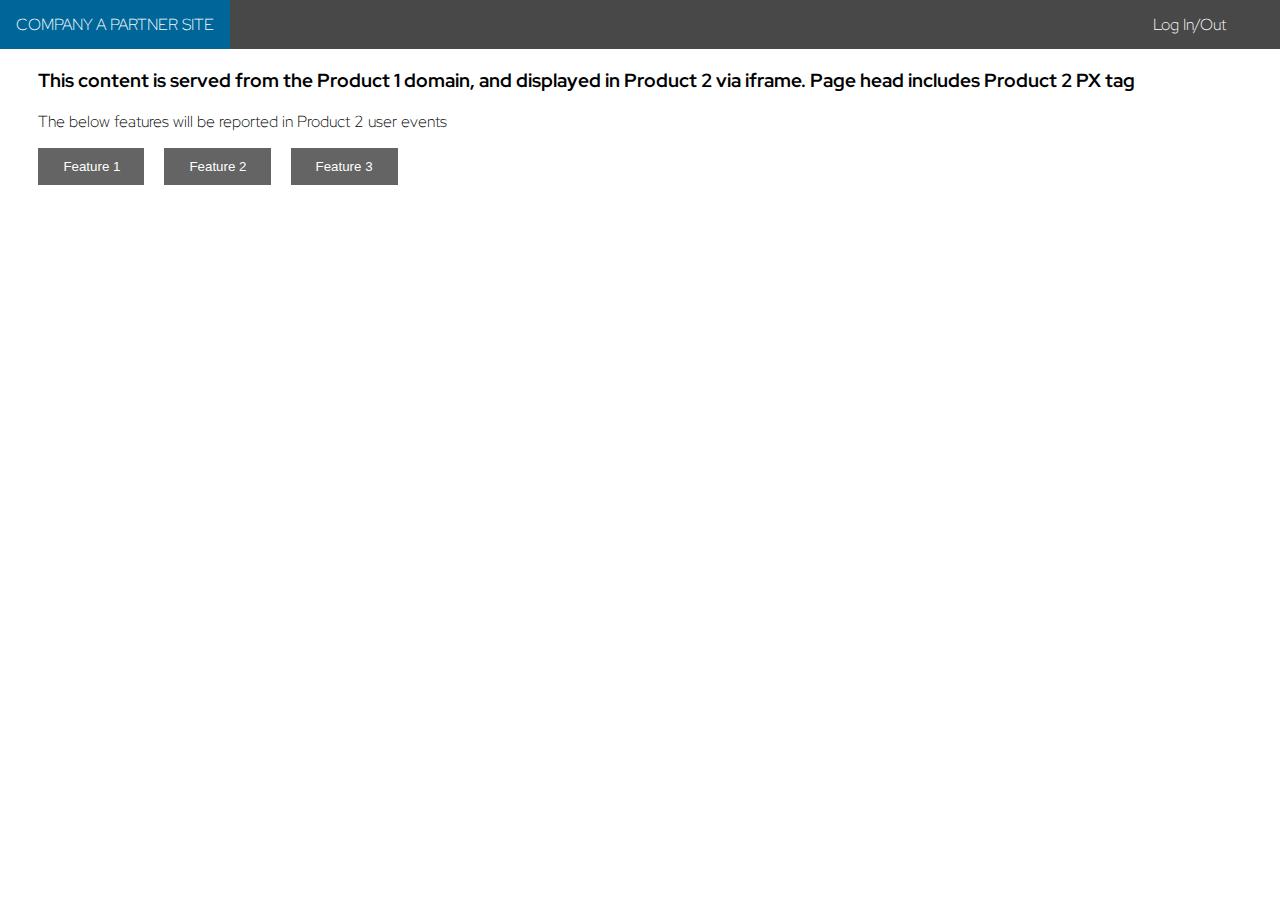
==== product2partners/company-a/index.html @ 2785b34b "abs links" ====
<!DOCTYPE html>
<html>
<head>
<script src="https://gs-px-l1-rs.github.io/product2partners/company-a/script.js"></script>
<title>Product 2 | Company A Partner Site</title>
<meta name="viewport" content="width=device-width, initial-scale=1">
<link rel="stylesheet" href="style.css">
<link rel="stylesheet" href="https://cdnjs.cloudflare.com/ajax/libs/font-awesome/4.7.0/css/font-awesome.min.css">
<link rel="preconnect" href="https://fonts.googleapis.com">
<link rel="preconnect" href="https://fonts.gstatic.com" crossorigin>
<link href="https://fonts.googleapis.com/css2?family=Red+Hat+Display:ital,wght@0,300..900;1,300..900&display=swap" rel="stylesheet">

</head>
<body>
<div class="navbar">
  <a href="">COMPANY A PARTNER SITE</a>
  <a href="login.html" onclick="logout()" style="float:right !important;margin-right: 3%;">Log In/Out</a>
</div>

<div id="main_content">
<h3>This content is served from the Product 1 domain, and displayed in Product 2 via iframe. Page head includes Product 2 PX tag</h3>
<p>The below features will be reported in Product 2 user events</p>
<div class="btn-group">
  <button>Feature 1</button>
  <button>Feature 2</button>
  <button>Feature 3</button>
</div>
</div>

</body>
</html>
---- product2partners/company-a/style.css ----
body {
  font-family: Arial, Helvetica, sans-serif;
  margin: 0;
  font-family: "Red Hat Display", sans-serif;
  font-optical-sizing: auto;
  font-weight: 300;
  font-style: normal;
  }
  
  .navbar {
    overflow: hidden;
    background-color: #484848; 
  }
  
  .btn-group button {
    background-color: rgb(99, 100, 99); /* Green background */
    border: 1px solid rgb(99, 100, 99); /* Green border */
    color: white; /* White text */
    padding: 10px 24px; /* Some padding */
    cursor: pointer; /* Pointer/hand icon */
    float: left; /* Float the buttons side by side */
  }
  .btn-group button:not(:first-child){
    margin-left: 20px;
  }
  
  /* Clear floats (clearfix hack) */
  .btn-group:after {
    content: "";
    clear: both;
    display: table;
  }
  
  .btn-group button:not(:last-child) {
    border-right: none; /* Prevent double borders */
  }
  
  /* Add a background color on hover */
  .btn-group button:hover {
    background-color: #648365;
  }
  
  .navbar a {
    float: left;
    font-size: 16px;
    color: white;
    text-align: center;
    padding: 14px 16px;
    text-decoration: none;
  }
  #logo{
    float: left;
    height: 49px;
  }

#logo_link{
    margin-left:3%;
    margin-right: 1%;
    float: left;
    font-size: 16px;
    color: white;
    text-align: center;
    padding: 0px;
    text-decoration: none;
  }
  .subnav {
    float: left;
    overflow: hidden;
  }
  
  .subnav .subnavbtn {
    font-size: 16px;  
    border: none;
    outline: none;
    color: white;
    padding: 14px 16px;
    background-color: inherit;
    font-family: inherit;
    margin: 0;
  }
  
  .navbar a:hover, .subnav:hover .subnavbtn {
    background-color: rgb(0, 102, 153);
  }
  
  .subnav-content {
    display: none;
    position: absolute;
    left: 3%;
    background-color: rgb(0, 102, 153);
    width: 100%;
    z-index: 1;
  }
  
  .subnav-content a {
    float: left;
    color: white;
    text-decoration: none;
  }
  
  .subnav-content a:hover {
    background-color: #eee;
    color: black;
  }
  
  .subnav:hover .subnav-content {
    display: block;
  }

  #main_content{
    margin: 0px 3% 3% 3%;
  }

  #login-form {
    align-self: flex-start;
    display: grid;
    justify-items: left;
    align-items: center;
  }
  .login-form-field {
    border: none;
    border-bottom: 1px solid #3a3a3a;
    margin-bottom: 10px;
    border-radius: 3px;
    outline: none;
    padding: 0px 0px 5px 5px;
  }
  
  #login-form-submit {
    width: 145px;
    padding: 7px;
    border: none;
    border-radius: 5px;
    color: white;
    font-weight: bold;
    background-color: #3a3a3a;
    cursor: pointer;
    outline: none;
  }
 
  #hint-button{
    width: 145px;
    padding: 7px;
    margin-top: 8px;
    border: 1px dotted #3a3a3a;
    border-radius: 5px;
    color: #3a3a3a;
    font-weight: bold;
    background-color: white;
    cursor: pointer;
    outline: none;
  }
  table {
    font-family: arial, sans-serif;
    border-collapse: collapse;
    width: 50%;
  }
  
  td, th {
    border: 1px solid #dddddd;
    text-align: left;
    padding: 8px;
  }
  
  tr:nth-child(even) {
    background-color: #dddddd;
  }
  #projectheaderdiv{
        margin-top: 2%;
        width: 50%;
  }
  #projectheaderdiv a{
    font-size: small;
    float: right;
  }
  #projectheader{
    display: inline;
  }
  #draggreen { width: 150px; height: 150px; padding: 0.5em; }

  #dragred { width: 150px; height: 150px; padding: 0.5em; }
  
  #dragpink { width: 150px; height: 150px; padding: 0.5em; }

  #save-design-submit {
    width: 145px;
    margin: 20% 0 0 3%;
    border: none;
    border-radius: 5px;
    font-weight: bold;
    cursor: pointer;
    outline: none;
  }
  
  #reset-design-submit {
    width: 145px;
    margin: 20% 0 0 1%;
    border: none;
    border-radius: 5px;
    font-weight: bold;
    cursor: pointer;
    outline: none;
  }

  #build-design-submit {
    width: 145px;
    margin: 20% 0 0 1%;
    border: none;
    border-radius: 5px;
    font-weight: bold;
    cursor: pointer;
    outline: none;
  }
  #test-button{
    display: inline;
    float: left;
    margin: 180px 0 0 3%;
  }
  #test-div{
    padding: 40px 0 0 0;
  }

  #deploy-button{
    float: right;
    margin: 178px 80% 0 0;
  }
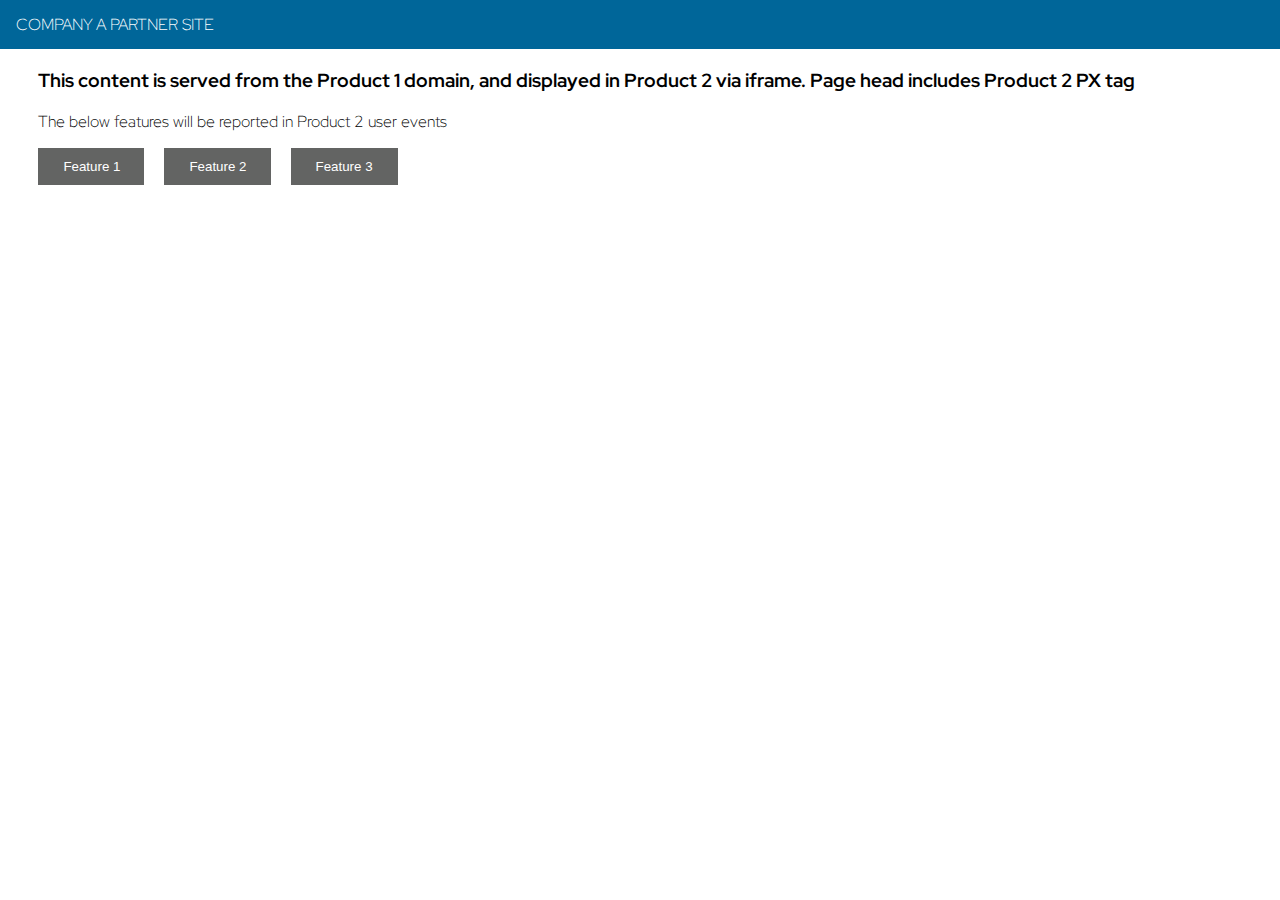
==== commit 23a027f1: "inner frame edits" ====
--- a/product2partners/company-a/index.html
+++ b/product2partners/company-a/index.html
@@ -12,9 +12,8 @@
 
 </head>
 <body>
-<div class="navbar">
+<div class="inner_navbar">
   <a href="">COMPANY A PARTNER SITE</a>
-  <a href="login.html" onclick="logout()" style="float:right !important;margin-right: 3%;">Log In/Out</a>
 </div>
 
 <div id="main_content">
--- a/product2partners/company-a/style.css
+++ b/product2partners/company-a/style.css
@@ -11,7 +11,10 @@
     overflow: hidden;
     background-color: #484848; 
   }
-  
+  .inner_navbar {
+    overflow: hidden;
+    background-color: rgb(0, 102, 153); 
+  }
   .btn-group button {
     background-color: rgb(99, 100, 99); /* Green background */
     border: 1px solid rgb(99, 100, 99); /* Green border */
@@ -48,6 +51,14 @@
     padding: 14px 16px;
     text-decoration: none;
   }
+  .inner_navbar a {
+    float: left;
+    font-size: 16px;
+    color: white;
+    text-align: center;
+    padding: 14px 16px;
+    text-decoration: none;
+  }
   #logo{
     float: left;
     height: 49px;
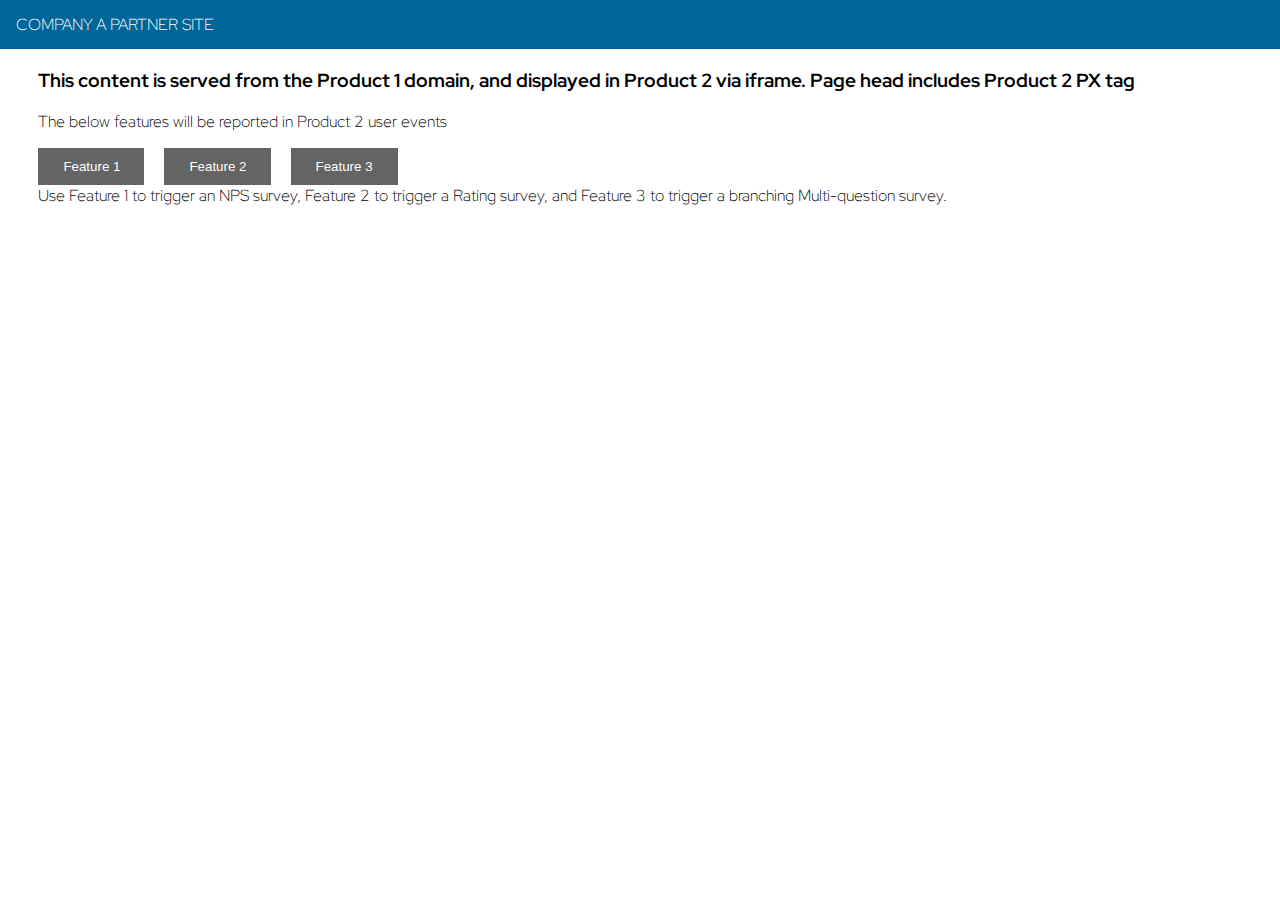
==== commit 047fc2ab: "Update index.html" ====
--- a/product2partners/company-a/index.html
+++ b/product2partners/company-a/index.html
@@ -24,6 +24,7 @@
   <button>Feature 2</button>
   <button>Feature 3</button>
 </div>
+Use Feature 1 to trigger an NPS survey, Feature 2 to trigger a Rating survey, and Feature 3 to trigger a branching Multi-question survey.
 </div>
 
 </body>
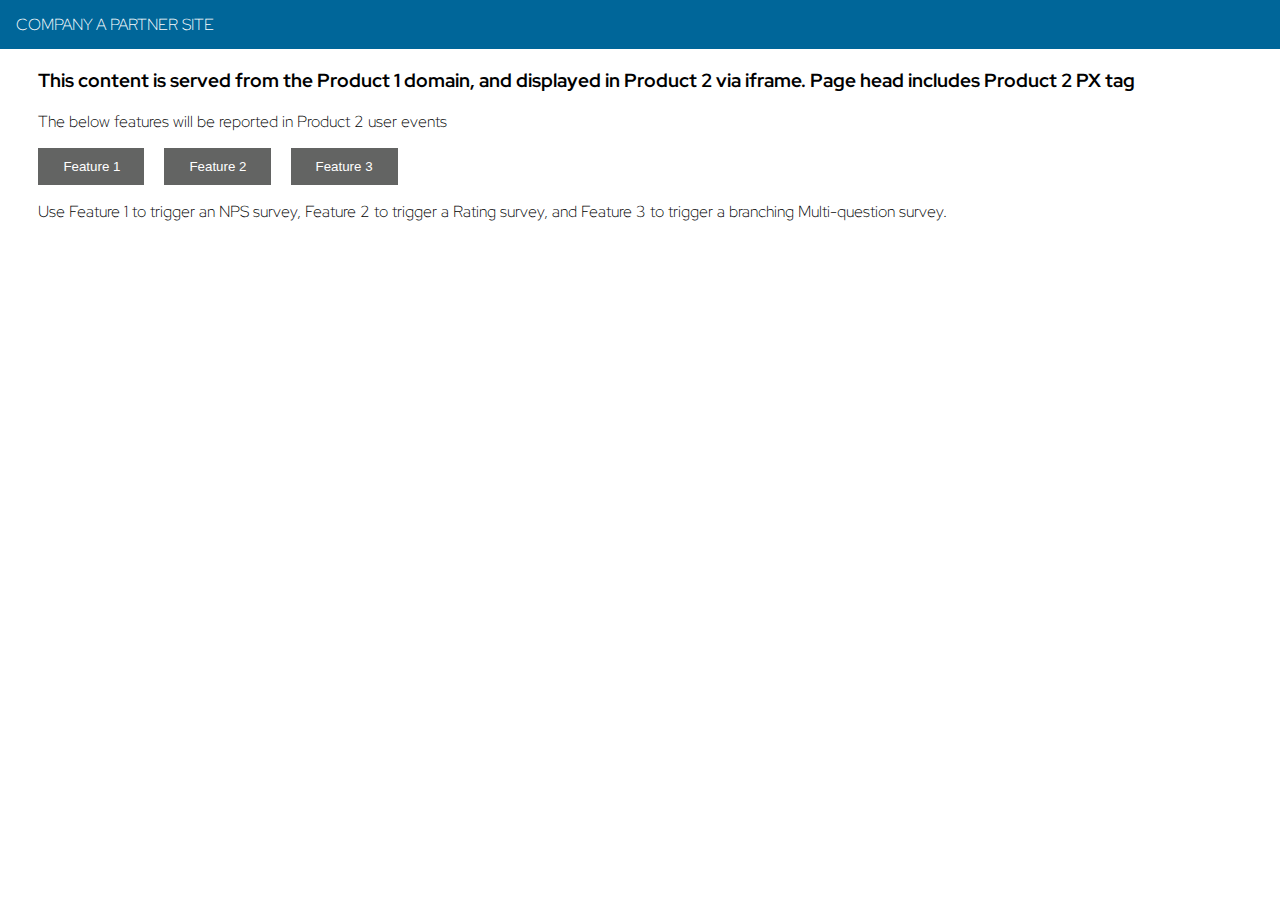
==== commit 13835cd0: "guides" ====
--- a/product2partners/company-a/index.html
+++ b/product2partners/company-a/index.html
@@ -24,7 +24,7 @@
   <button>Feature 2</button>
   <button>Feature 3</button>
 </div>
-Use Feature 1 to trigger an NPS survey, Feature 2 to trigger a Rating survey, and Feature 3 to trigger a branching Multi-question survey.
+<p>Use Feature 1 to trigger an NPS survey, Feature 2 to trigger a Rating survey, and Feature 3 to trigger a branching Multi-question survey.</p>
 </div>
 
 </body>
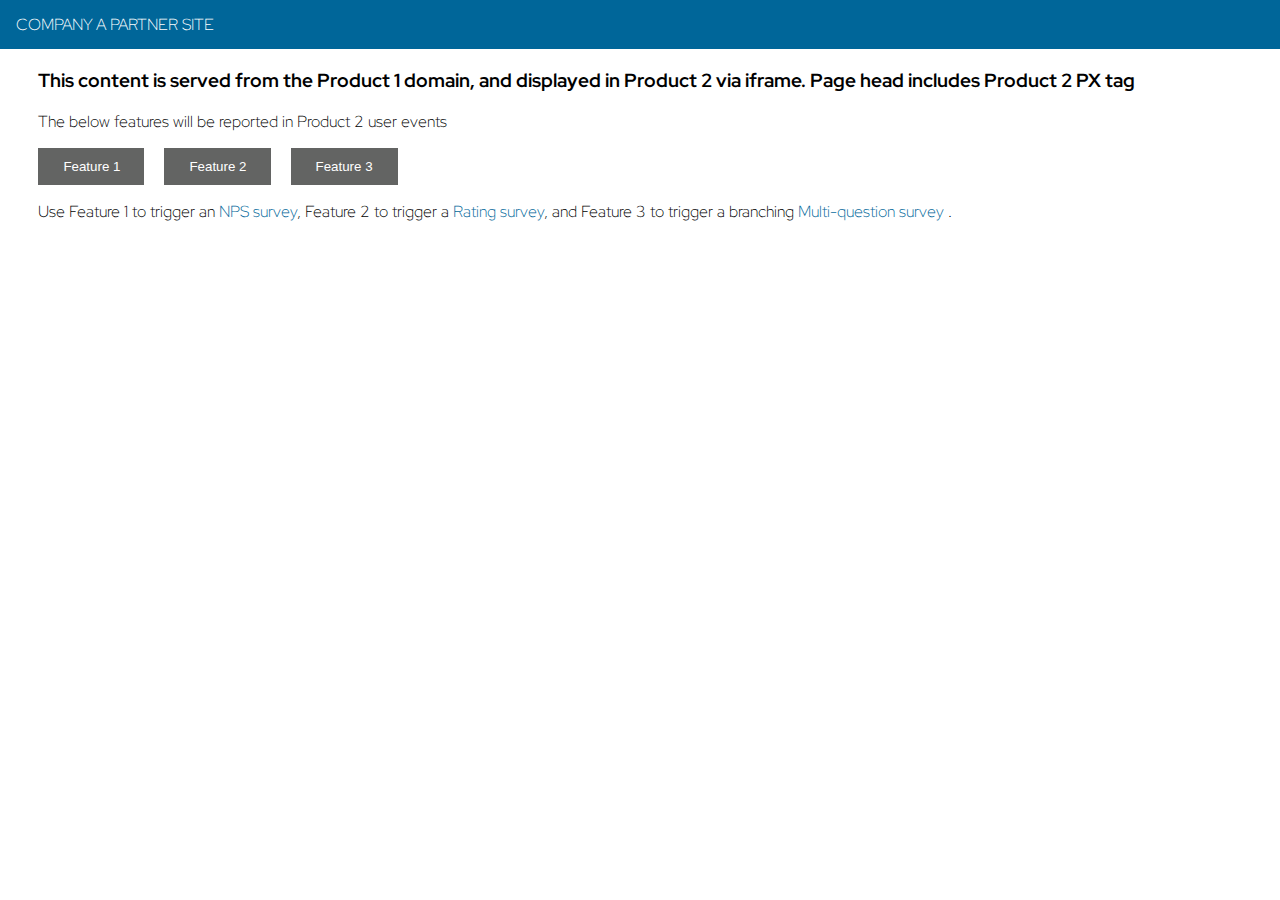
==== commit ac0a7c66: "add documentation to partner pages" ====
--- a/product2partners/company-a/index.html
+++ b/product2partners/company-a/index.html
@@ -24,7 +24,7 @@
   <button>Feature 2</button>
   <button>Feature 3</button>
 </div>
-<p>Use Feature 1 to trigger an NPS survey, Feature 2 to trigger a Rating survey, and Feature 3 to trigger a branching Multi-question survey.</p>
+<p>Use Feature 1 to trigger an <a href="https://support.gainsight.com/PX/Engagements/03Engagement_Types/08_Create_NPS_Survey_Engagements" target="_blank">NPS survey</a>, Feature 2 to trigger a <a href="https://support.gainsight.com/PX/Engagements/03Engagement_Types/10_Use_Rating_Survey#:~:text=Rating%20survey%20is%20a%20great,option%20Rating%20survey%20with%20stars" target="_blank"> Rating survey</a>, and Feature 3 to trigger a branching <a href="https://support.gainsight.com/PX/Engagements/03Engagement_Types/10_Use_Multi_Question_Survey" target="_blank">Multi-question survey</a> .</p>
 </div>
 
 </body>
--- a/product2partners/company-a/style.css
+++ b/product2partners/company-a/style.css
@@ -6,7 +6,10 @@
   font-weight: 300;
   font-style: normal;
   }
-  
+  a {
+    text-decoration: none;
+    color: rgb(0, 102, 153);
+  }
   .navbar {
     overflow: hidden;
     background-color: #484848; 
